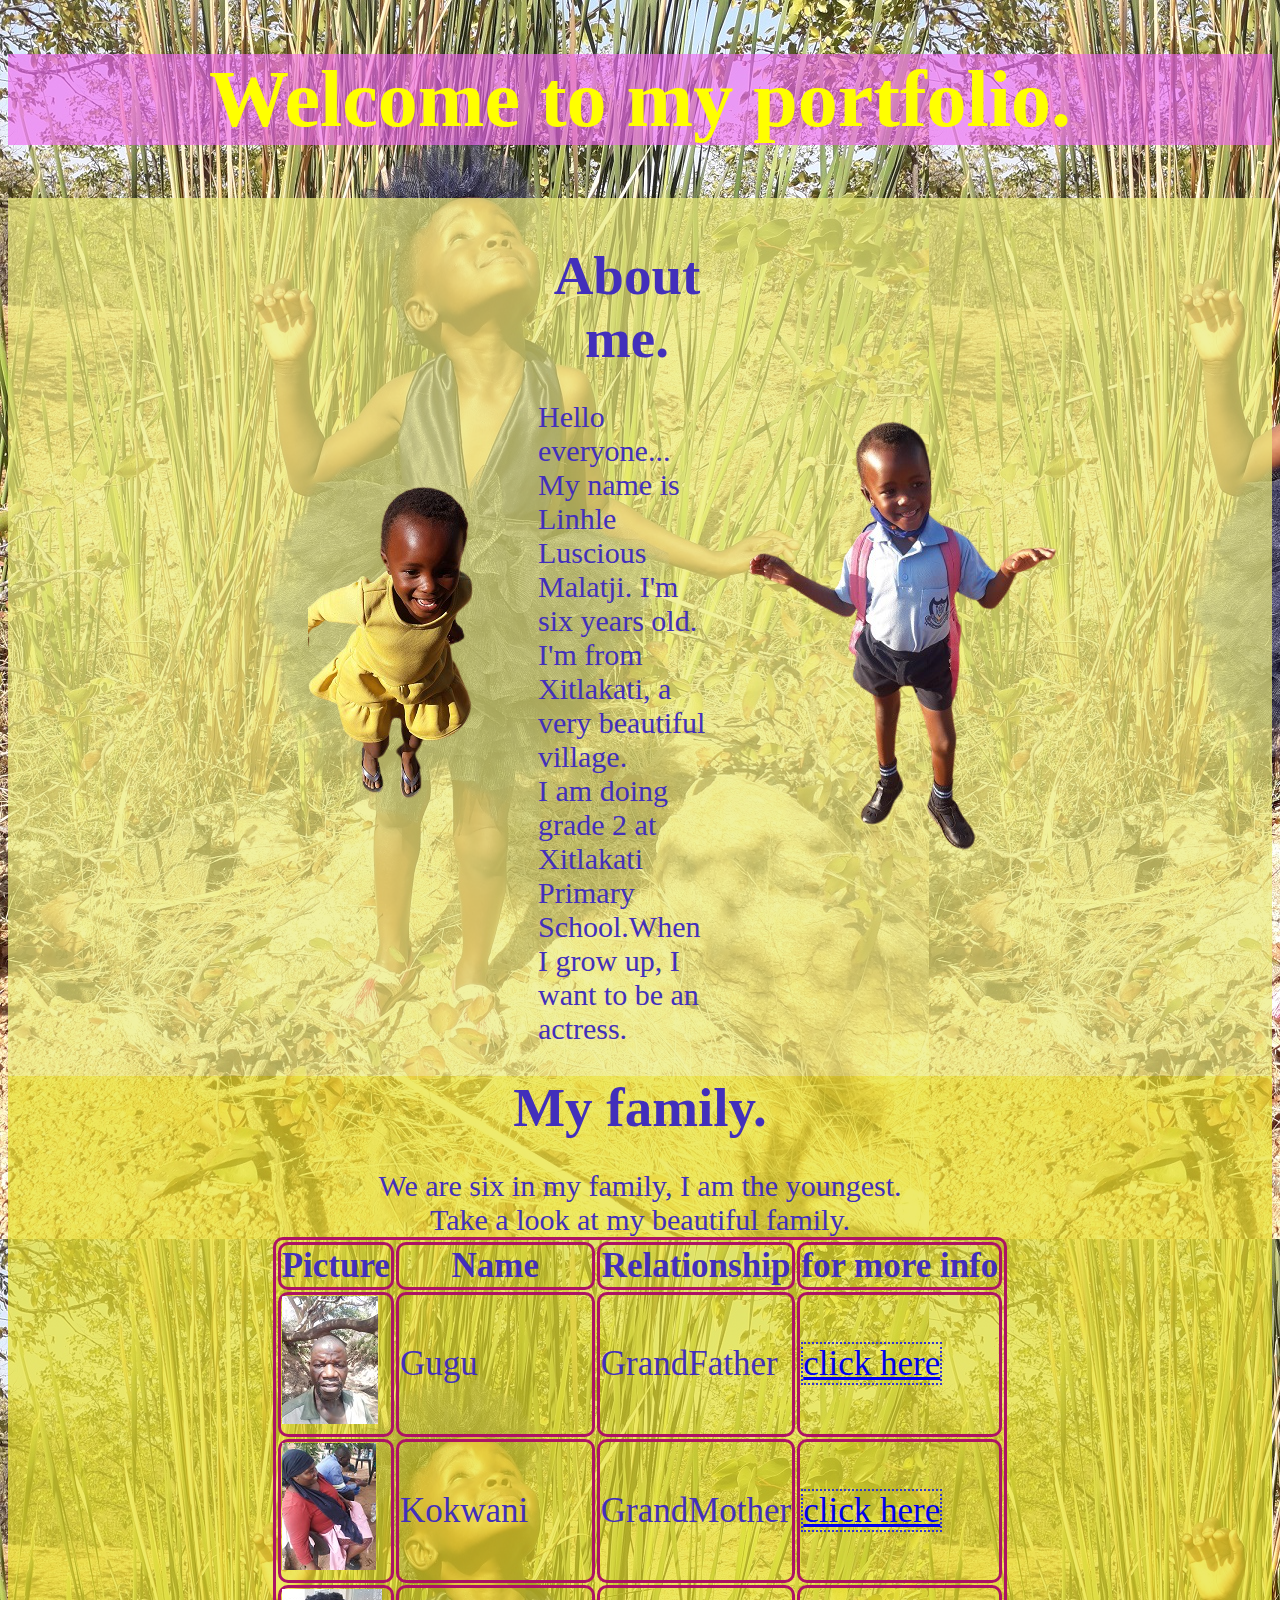
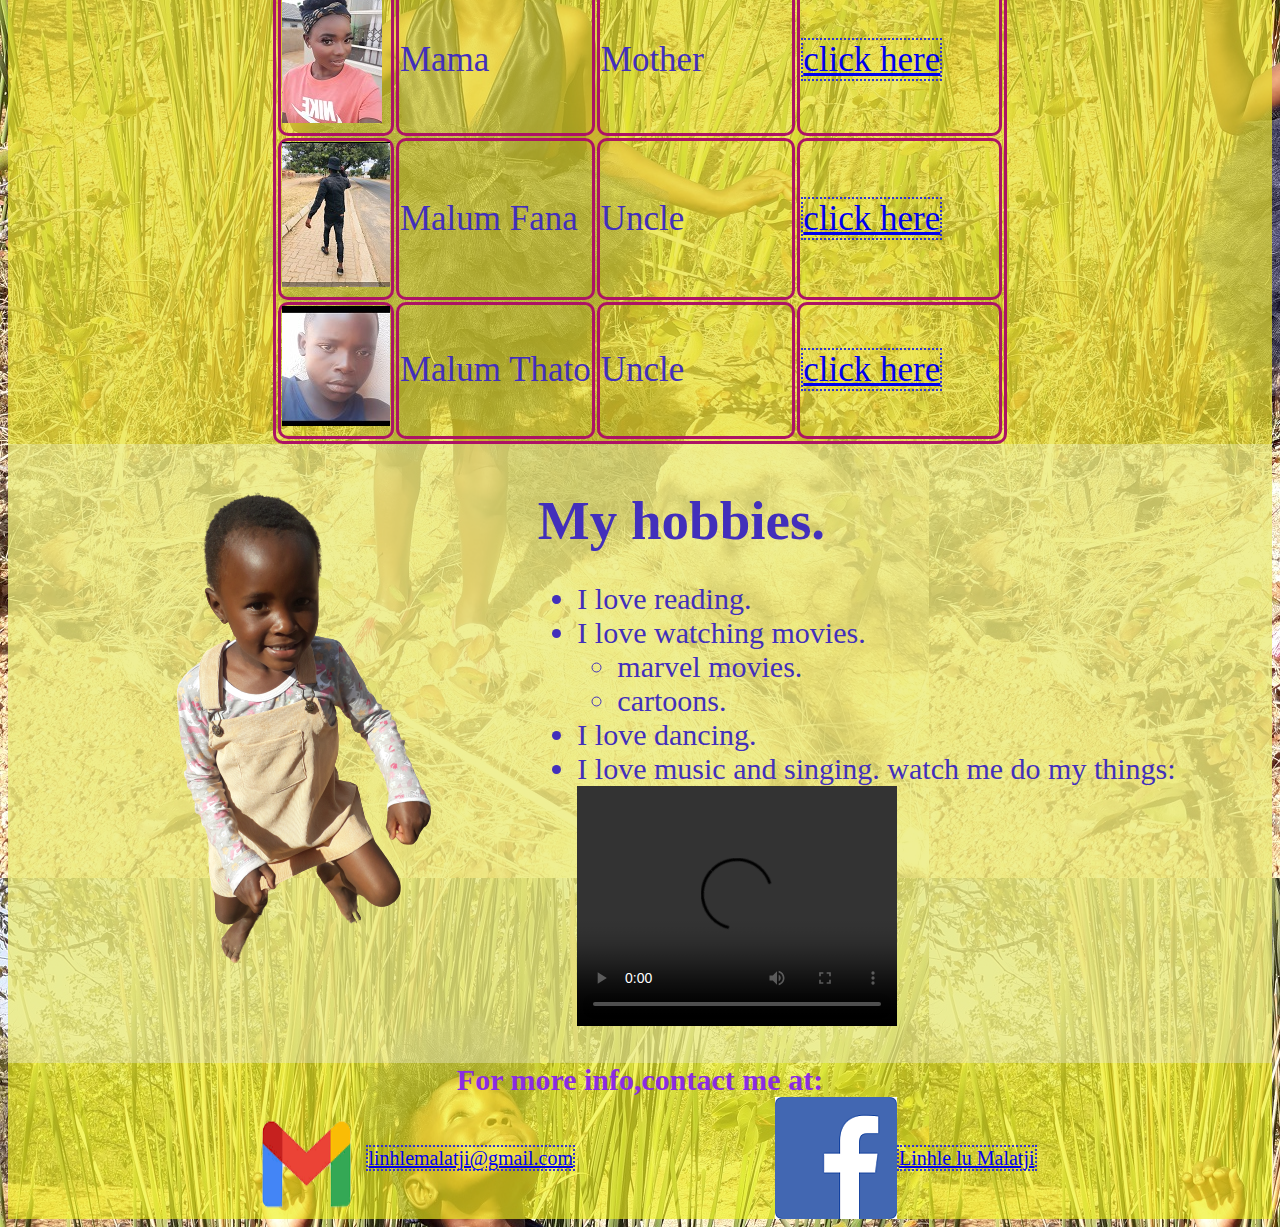
==== Myportfolio/index.html @ 4e8ca6a3 "add at my profile" ====
<!DOCTYPE html>
<html lang="en">
<head>
    <meta charset="UTF-8">
    <meta http-equiv="X-UA-Compatible" content="IE=edge">
    <meta name="viewport" content="width=device-width, initial-scale=1.0">
    <title>My portfolio</title>
    <link href="style.css" rel="stylesheet">
</head>
<body>
    <section>
<!--welcoming-->
    <header>
    <h1>Welcome to my portfolio.</h1>
</header></section>
<section>
<!--about me-->
<div class="container">
    <div class="photo">
       <img src="images/welcome.png" alt="linhle"></div>
<div class="text">
    <h2>About me.</h2>
 <p>Hello everyone...<br>My name is Linhle Luscious Malatji. I'm six years old. I'm from Xitlakati, a very beautiful village.<br> I am doing grade 2 at Xitlakati Primary School.When I grow up, I want to be an actress. </p></div>
 <div class="image">
    <img src="images/portfolio4.png" alt="linhle"></div>
 </div>
</section>
<section>
 <!--my lovely family-->
 <div class="family">
     <h2 class="h2">My family.</h2>
     <p class="p">We are six in my family, I am the youngest.<br> Take a look at my beautiful family.</p>
 <table>
 <tr>
     <th>Picture</th>
     <th>Name</th>
     <th>Relationship</th>
     <th>for more info</th>
 </tr>
 <tr>
     <td><img src="images/grandpa1.jpg" alt="grandpa"></td>
     <td>Gugu</td>
     <td>GrandFather</td>
     <td><a href="grandpa.html">click here</a></td>
 </tr>
 <tr>
     <td><img src="images/grandma.jpg" alt="grandma"></td>
     <td>Kokwani</td>
     <td>GrandMother</td>
     <td><a href="grandma.html">click here</a></td>
 </tr>
 <tr>
     <td><img src="images/mom1.jpg" alt="mom"></td>
     <td>Mama</td>
     <td>Mother</td>
     <td><a href="mom.html">click here</a></td>
 </tr>

 <tr>
     <td><img src="images/unclek.jpg" alt="unclek"></td>
     <td>Malum Fana</td>
     <td>Uncle</td>
     <td><a href="fana.html">click here</a></td>
 </tr>
 <tr>
     <td><img src="images/uncleT.jpg" alt="thato"></td>
     <td>Malum Thato</td>
     <td>Uncle</td>
     <td><a href="thato.html">click here</a></td>
 </tr>
</table></div>
</section>
<section>
<!--my hobbies-->
 <div class="bottled">
    <div class="picture">
 <img src="images/portfolio2.png" alt="Linhle"></div>
 <div class="text"> 
    <h2 class="sub">My hobbies.</h2>  
 <ul> 
    <li>I love reading.</li>
    <li>I love watching movies.
        <ul>
         <li>marvel movies.</li>
         <li>cartoons.</li>
     </ul></li>  
     <li>I love dancing.</li>
     <li>I love music and singing.
         watch me do my things:</li>
         
         <video width="320" height="240" controls>
            <source src="vids/video.MP4" type="video/mp4">
          Your browser does not support the video tag.
          </video>    
 </ul></div>
 </div>
</section>
<section>
<!--contacts-->
 <footer>
    <div class="foot"> <h2 class="info">For more info,contact me at:</h2>
   <div class="mail">
   <img src="images/mail.png" alt="gmail"> <div class="maillink"><a href="https://linhlemalatji@gmail.com">linhlemalatji@gmail.com</a></div>
   <div class="fb"><img src="images/facebook.png" alt="fb">
   <div class="maillink"><a href="https://www.facebook.com/profile.php?id=100077245429189">Linhle lu Malatji</a></div></div></div>
 </footer></div>
 <!--the end-->
</section>
</body>
</html>
---- Myportfolio/style.css ----
/*my background image*/
body{
    background-image: url('images/portfolio1.jpg'); 
}
/*the welcoming part*/
header{
    font-size:40px;
    text-align: center;
    color:yellow;
    font-family:cursive;
    background-color: rgba(240, 105, 240,0.65);
}

/*about me*/
.container{
    display:flex;
    align-items: center;
    justify-content: center;
    background-color:rgb(235, 235, 122,0.7);
}
img{
    max-width:max-content;
}
.image{
    flex-basis:10px;
    padding-right: 200px;
}
h2{
    font-size: 55px;
    color:rgb(66, 47, 187);
    margin-bottom: 0%;
    text-align: center;
}
.text{
    font-size:30px;
    color:rgb(66, 47, 187);
    font-family: cursive;
    margin-top: 0%;
}
.photo{
    flex-basis:10px;  
    padding-left: 300px;
}
/*the family*/
.family{
    background-color: rgba(231, 225, 46, 0.7);
    color:rgb(66, 47, 187);
    font-family: cursive;
    font-size: 20px; 
}
.h2{
    font-size: 55px;
    color:rgb(66, 47, 187);
    text-align: center;
    margin: 0%; 
}
.p{
    color:rgb(66, 47, 187);
    font-size:30px;
    margin-bottom: 0;
    text-align: center;
    }

table, th, td {
    border: 3px solid #ac1365;
    border-radius: 10px;
    font-size:35px;
    margin-left: auto;
    margin-right: auto;
    }
/*grandpa's page*/
.grandpa{
    display:flex;
    justify-content: center; 
    padding-top: 100px;
    padding-left: 100px;
    background-color: rgba(98, 190, 105, 0.65); 
}
.grand{
    font-size:30px;
    color:rgb(85, 24, 16);
    font-family: cursive;
    margin: 0%;
    padding-right:100px;
}
/*grandma's page*/
.grandma{
    display:flex;
    justify-content: center; 
    padding-top: 100px;
    padding-right: 100px;
    background-color: rgba(238, 241, 30, 0.65); 
    margin-top: 100px;
}
/*moms page*/
.mama{
    display:flex;
    justify-content: center; 
    padding-top: 100px;
    padding-right: 200px;
    background-color: rgba(91, 218, 235, 0.65);
}
/*uncle A's page*/
.fana{
    display:flex;
    justify-content: center; 
    padding-top: 100px;
    padding-right: 200px;
    background-color: rgba(151, 231, 186, 0.65);
    margin-top: 50px;
}

/* Uncle Thato's page*/
.thato{
    display:flex;
    justify-content: center; 
    padding-top: 100px;
    padding-right: 200px;
    background-color: rgba(153, 238, 228, 0.65);
    margin-top: 150px;
}

/*hobbies*/
.bottled{
    display:flex;
    justify-content: center;
    background-color:rgb(235, 235, 122,0.8);  
}
.picture{
    flex-basis:10px;    
}
.sub{
    padding-right: 350px;
}
/*contact details*/
.foot{
    background-color: rgba(238, 241, 30, 0.65);
    }
.info{
    margin:0%;
    font-size: 30px;
    color:blueviolet;
    font-family: cursive;
    }
.mail{
    display:flex;
    justify-content:center; 
        }
.fb{
    padding-left: 200px;
    display: flex;
    }
.maillink{
    font-size: 20px;
    padding-top: 50px;
 }
 a{
     border: 2px dotted rgb(50, 53, 205);
 }
 a:hover {
   background-color: aliceblue; 
   color:darkorange; 
 }
 /*the end*/
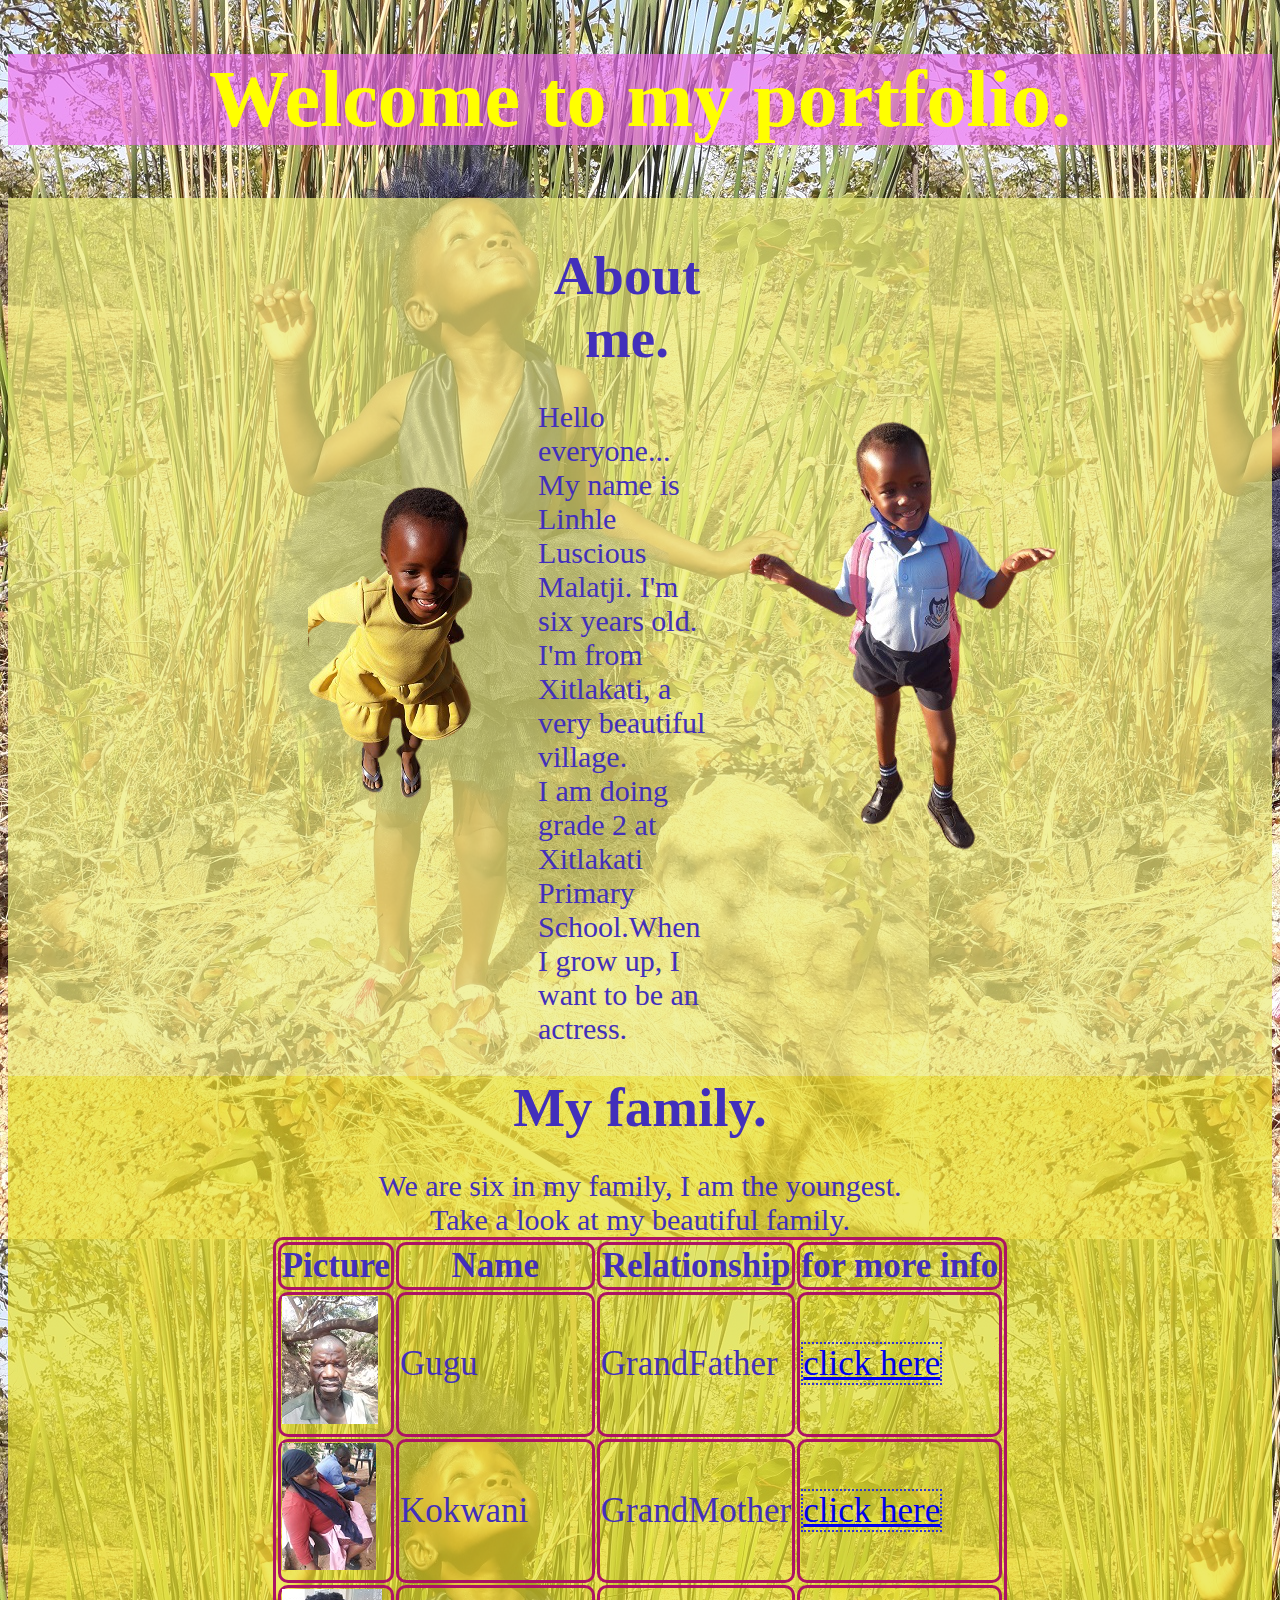
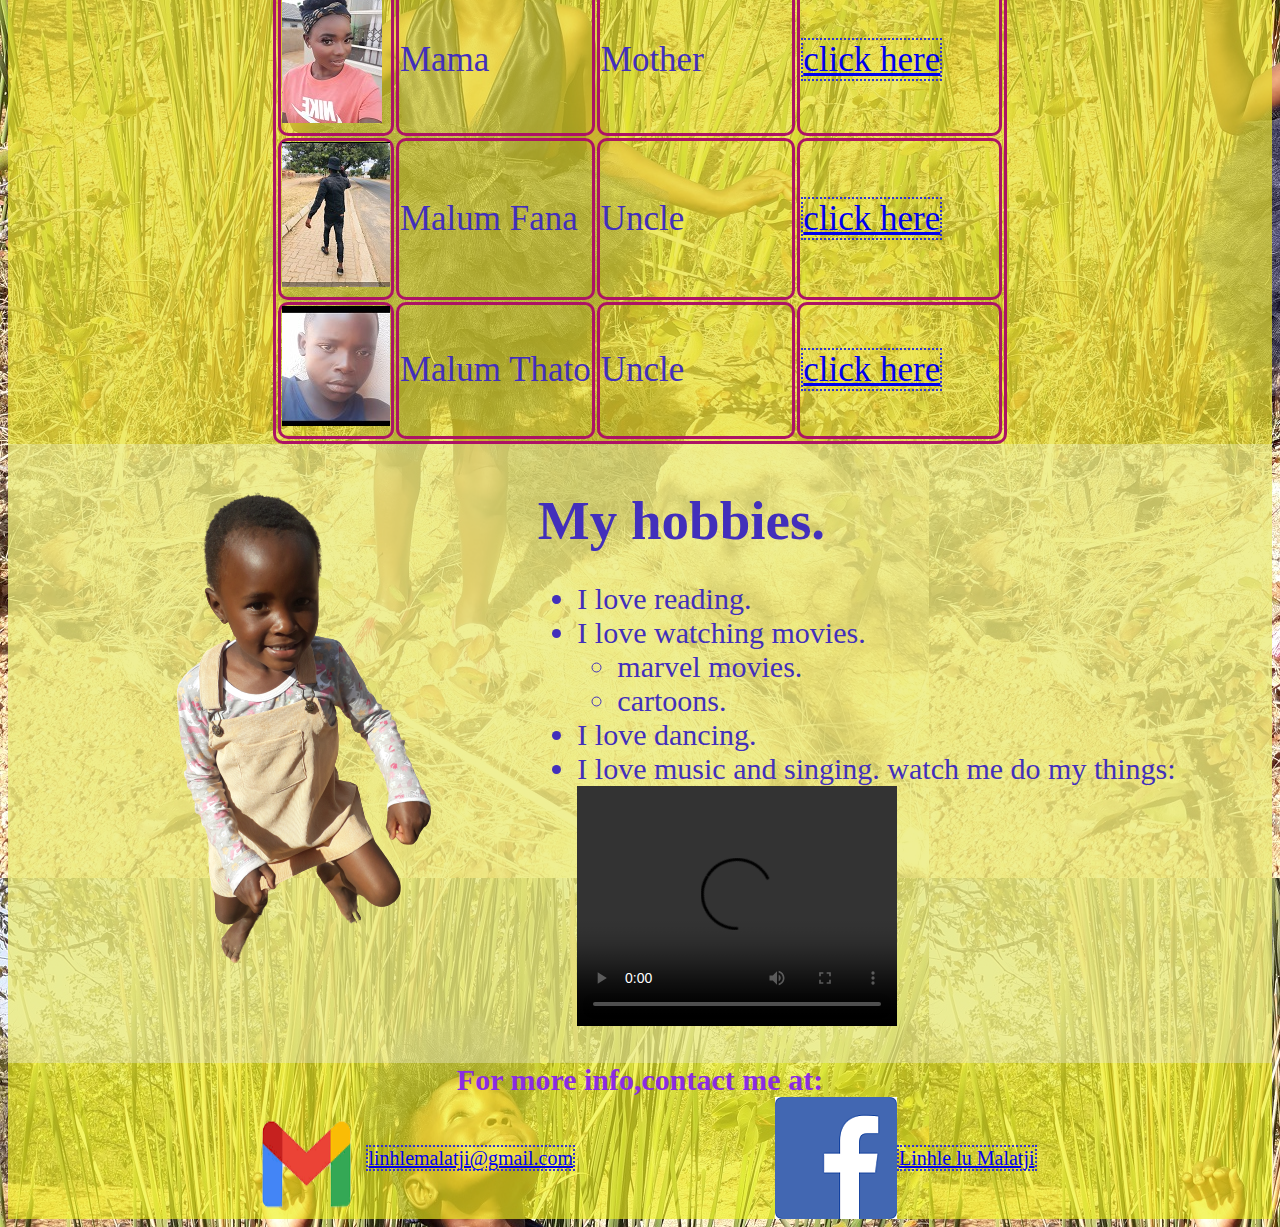
==== commit 6a4d2da2: "Adding my tml&css profile" ====
--- a/Myportfolio/index.html
+++ b/Myportfolio/index.html
@@ -26,7 +26,7 @@
  </div>
 </section>
 <section>
- <!--my lovely family-->
+ <!--my family-->
  <div class="family">
      <h2 class="h2">My family.</h2>
      <p class="p">We are six in my family, I am the youngest.<br> Take a look at my beautiful family.</p>
